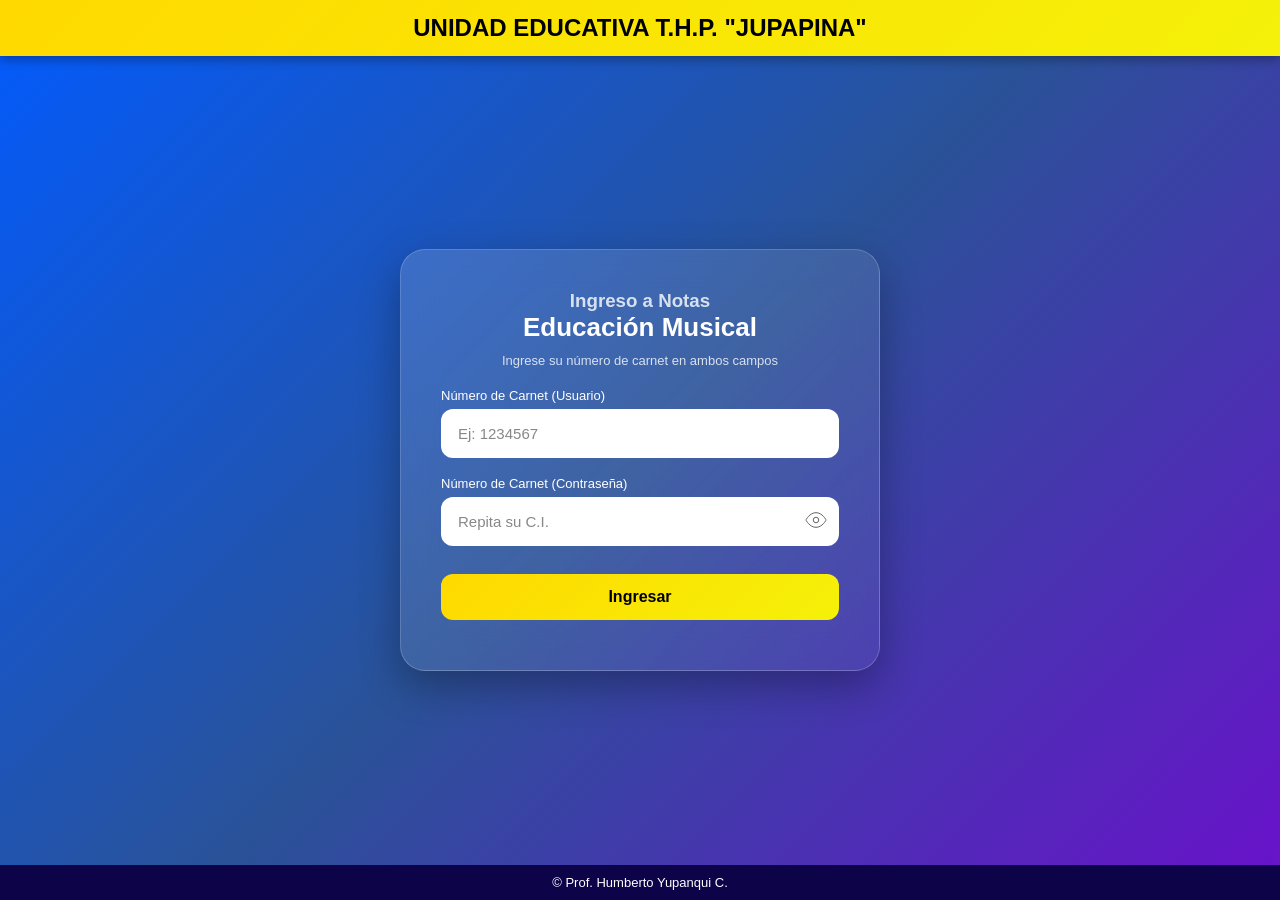
==== actividad.html @ 9f6b75a1 "actividad.html" ====
<!DOCTYPE html>
<html lang="es">
<head>
    <meta charset="UTF-8">
    <meta name="viewport" content="width=device-width, initial-scale=1.0">
        <!-- ================= META ANTICACHE ================= -->
  <meta http-equiv="Cache-Control" content="no-cache, no-store, must-revalidate" />
  <meta http-equiv="Pragma" content="no-cache" />
  <meta http-equiv="Expires" content="0" />
  
    <title>Plataforma de Calificación</title>
    <!-- CSS para la cabecera -->
    <link rel="stylesheet" href="cabecera.css" />
    <!-- CSS general de la página -->
    <link rel="stylesheet" href="actividad.css" />
    <script src="menu.js"></script>
</head>
<body>
   <!-- ================= HEADER ================= -->
  <header class="encabezado">
    <div class="encabezado-container">

      <!-- LOGO -->
      <div class="encabezado-logo">
        <div class="logo-icono">🎵</div>
        <span class="encabezado-titulo">Educación Musical</span>
      </div>

      <!-- MENÚ SCROLL -->
      <div class="menu-scroll-contenedor">

        <button class="flecha izquierda" onclick="scrollMenu(-150)">‹</button>

        <nav class="menu-scroll" id="menuScroll">
          <a href="menu.html">Inicio</a>
          <a href="actividad.html">Actividades</a>
          <a href="calificacion.html">Calificación</a>
          <a href="libreta.html">Libretas</a>
          <a href="banda.html">Banda</a>
        </nav>

        <button class="flecha derecha" onclick="scrollMenu(150)">›</button>

      </div>

      <!-- 👇 BOTÓN APARTE -->
      <button class="menu-lateral-btn" onclick="location.href='lateral.html'">
        ☰
      </button>

      <!-- PERFIL -->
      <div class="perfil-wrapper">
        <div class="encabezado-perfil">

          <button id="dropdownToggle" class="encabezado-perfil-btn">
            <div class="avatar-circle">👤</div>
            <span id="student-name" class="encabezado-nombre">Estudiante</span>
          </button>

          <!-- DROPDOWN -->
          <div id="dropdownMenu" class="menu-dropdown">
            <div class="info">
              <p><strong>Nombre:</strong> <span id="nombreCompleto">--</span></p>
              <p><strong>Curso:</strong> <span id="course-name">--</span></p>
            </div>

            <button onclick="cerrarSesion()" class="cerrar">
              Cerrar sesión
            </button>
          </div>

        </div>
      </div>

    </div>
  </header>

  <!-- ================= CONTENIDO ================= -->
    <section id="contenido" class="seccion activa">
      <h2>Actividades de clase a distancia</h2>
      <div class="contenido-interactivo">

        <!-- PRIMERO DE SECUNDARIA -->
        <div class="curso-contenido primero">
          <h3>📚 TEMA 5 </h3>
          <p>🎵HIMNOS, MARCHAS Y CANCIONES DE ACUERDO A LAS FECHAS CÍVICAS</p>
          <p>Leemos y analizamos la teoría relacionada con los himnos, marchas y canciones</p>
          <p>Realizamos un mapa conceptual en teoria musical</p>
          <p>📁Presentación de la realización en su archivador</p>
          <p>📝 Clase presencial — Calificación en Hacer: <strong>100 pts</strong></p>
          <!-- IMAGEN 1 -->
          <a href="actividad/tema51ro1.jpg" target="_blank">
            <img src="actividad/tema51ro1.jpg" alt="Actividad 1ro 1" width="100%" style="border-radius:10px;">
          </a>
          <br><br>
          <!-- IMAGEN 2 -->
          <a href="actividad/tema51ro2.jpg" target="_blank">
            <img src="actividad/tema51ro2.jpg" alt="Actividad 1ro 2" width="100%" style="border-radius:10px;">
          </a>
          <!-- VER VIDEO-->
          <p>▶️ Repasamos Himno a la Madre</p>
          <div class="video-container">
              <iframe
                  src="https://www.youtube.com/embed/f4VAvRUXZ_w?modestbranding=1&rel=0&controls=1"
                  title="Video del Himno"
                  frameborder="0"
                  allowfullscreen>
              </iframe>
          </div>
          <!-- ACTIVIDAD 5 -->
          <h3>📝ACTIVIDAD 5 </h3>
          <p>Una vez leído y desarrollado el contenido, resolvemos la actividad evaluativa del tema.</p>
          <p>⏰ <strong>Disponible desde:</strong> 11:50 hasta 12:20</p>
          <p>
            ⚠️ <strong>Nota:</strong> Solo se permite un intento. En caso de repetir, la actividad será anulada.
          </p>
          <!-- BOTÓN PARA KAHOOT -->
          <a href="https://kahoot.it/challenge/01755338" target="_blank">
              <button class="btn btn-eval">
              🎮 Evaluación del tema
              </button>
          </a>
        </div>
                <!-- PRIMERO HIMNO AL MAESTRO-->
        <div class="curso-contenido primero">
            <h3>🎼 TEMA </h3>
            <p>🎵 <strong>HIMNO AL MAESTRO</strong></p>
            <p>📝 Leemos y escribimos la letra del Himno.</p>
            <p>🎶 Practicamos la correcta entonación y pronunciación del Himno.</p>
            <p>📁 Presentación de la actividad realizada en clase presencial.</p>
            <!-- IMAGEN -->
            <a href="actividad/temah1.jpg" target="_blank">
              <img src="actividad/temah1.jpg" alt="Actividad 6to 1" width="100%" style="border-radius:10px;">
            </a>
            <br>
            <p>
              📖 Analizamos y estudiamos la historia del Himno utilizando nuestro cancionero.
              <a href="https://drive.google.com/file/d/13WvaJxYuENN6A9_VeChU4WRpTdoPbo2R/view?usp=sharing" target="_blank" class="link-historia">
                Haga clic aquí
              </a>
            </p>
            <!-- VER VIDEO-->
            <p>▶️ Repasamos Himno al Maestro juntamente con el video</p>
            <p>Practicamos la entonación para la siguiente</p>
            <div class="video-container">
                <iframe
                    src="https://www.youtube.com/embed/Ecbj4oRIicI?modestbranding=1&rel=0&controls=1"
                    title="Video del Himno"
                    frameborder="0"
                    allowfullscreen>
                </iframe>
            </div>
            <!-- ACTIVIDAD 6 -->
            <h3>📝ACTIVIDAD DEL HIMNO</h3>
            <p>Una vez realizado la letra y estudiado la historia del Himno, resolvemos el cuestionario</p>
            <a href="https://wayground.com/join?gc=55786353&source=liveDashboard" target="_blank">
              <button class="btn btn-eval">
                🎮 Cuestionario del Himno
              </button>
            </a>
            </br></br>
            <div class="audio-box">
                <h3>🎤 EVALUACIÓN DE ENTONACIÓN DEL HIMNO A LA MADRE</h3>
                <p>
                    Nos grabamos de manera consciente sin cancionero ni letra y entonamos el Himno a la Madre.
                </p>
                <p>Haga clic para grabarse:</p>
                <a href="https://vocaroo.com/" target="_blank">
                    <button class="btn-grabar">
                        🔴 🎙️ GRABARSE AHORA
                    </button>
                </a>
                <p>
                    Una vez grabada la entonación del Himno, copiamos el link para cargar tu audio.
                </p>
                <a href="https://forms.gle/kK77gacnoAGm1Aua9" target="_blank">
                    <button class="btn-audio">
                        ☁️📤 SUBIR MI AUDIO
                    </button>
                </a>
            </div>
          </div>
                   <!-- PRIMERO TEMA 6 Y HIMNO-->
        <div class="curso-contenido primero">
            <h3>📚 TEMA 6 </h3>
            <p>🎵 <strong>PULSO CON METRÓNOMO USANDO LOS DEDOS</strong></p>
            <p>📝 Leemos y escribimos a nuestro carpeta de teoria</p>
            <p>🎶 Dibujamos los metrónomos</p>
            <p>📁 Presentación de la actividad realizada en clase presencial.</p>
            <!-- IMAGEN -->
            <a href="actividad/tema61ro1.jpg" target="_blank">
              <img src="actividad/tema61ro1.jpg" alt="Actividad 6to 1" width="100%" style="border-radius:10px;">
            </a>
            <br>
            <!-- VER VIDEO-->
            <p>▶️ Observamos el video sobre metronómo</p>
                <div class="video-container">
                    <iframe
                        src="https://www.youtube.com/embed/FTSoVQ0bJFg"
                        title="Video de YouTube"
                        frameborder="0"
                        allowfullscreen>
                    </iframe>
                </div>
                        <!-- ACTIVIDAD 7-->
            <h3>📝ACTIVIDAD 7</h3>
            <p>Una vez realizado y estudiado del tema, resolvemos el cuestionario</p>
            <a href="https://kahoot.it/challenge/07125810?challenge-id=de27ad6d-ce35-4f68-b8f2-ab29bf80f56a_1780338278091" target="_blank">
              <button class="btn btn-eval">
                🎮 Cuestionario del tema
              </button>
            </a>
            </br></br>
            <div class="audio-box">
                <h3>🎤 EVALUACIÓN DE ENTONACIÓN DEL HIMNO AL MAESTRO</h3>
                <p>
                    Nos grabamos de manera consciente sin cancionero ni letra y entonamos el Himno al Maestro.
                </p>
                <p>Haga clic para grabarse:</p>
                <a href="https://vocaroo.com/" target="_blank">
                    <button class="btn-grabar">
                        🔴 🎙️ GRABARSE AHORA
                    </button>
                </a>
                <p>
                    Una vez grabada la entonación del Himno, copiamos el link para cargar tu audio.
                </p>
                <a href="https://forms.gle/dM94rwBTSLc3xxR78" target="_blank">
                    <button class="btn-audio">
                        ☁️📤 SUBIR MI AUDIO
                    </button>
                </a>
            </div>
          </div>

        <!-- SEGUNDO DE SECUNDARIA -->
        <div class="curso-contenido segundo">
          <h3>📚 TEMA 6 </h3>
          <p>🎵 TEORÍA DE LA MÚSICA</p>
          <p>Leemos y analizamos la teoría de la música.</p>
          <p>Realizamos un mapa conceptual en teoría musical </p>
          <p>📁Presentación de la realización en su archivador</p>
          <p>📝 Clase presencial — Calificación en Hacer: <strong>100 pts</strong></p>
          <!-- IMAGEN 1 -->
          <a href="actividad/tema62do1.jpg" target="_blank">
            <img src="actividad/tema62do1.jpg" alt="Actividad 2do 1" width="100%" style="border-radius:10px;">
          </a>
          <br><br>
          <!-- IMAGEN 2 -->
          <a href="actividad/tema62do2.jpg" target="_blank">
            <img src="actividad/tema62do2.jpg" alt="Actividad 2do 2" width="100%" style="border-radius:10px;">
          </a>
          <!-- VER VIDEO-->
          <p>▶️ Repasamos Himno a la Madre</p>
          <div class="video-container">
              <iframe
                  src="https://www.youtube.com/embed/f4VAvRUXZ_w?modestbranding=1&rel=0&controls=1"
                  title="Video del Himno"
                  frameborder="0"
                  allowfullscreen>
              </iframe>
          </div>
          <!-- ACTIVIDAD 5 -->
          <h3>📝ACTIVIDAD 5</h3>
          <p>Una vez realizado, resolvemos la actividad</p>
          <p>⏰ <strong>Disponible desde:</strong> 13:10 hasta 13:40</p>
          <p>
            ⚠️ <strong>Nota:</strong> Solo se permite un intento. En caso de repetir, la actividad será anulada.
          </p>
           <!-- BOTÓN PARA KAHOOT -->
          <a href="https://kahoot.it/challenge/09877570" target="_blank">
              <button class="btn btn-eval">
                 🎮 Evaluación del tema
              </button>
          </a>
        </div>
                <!-- SEGUNDO HIMNO AL MAESTRO-->
        <div class="curso-contenido segundo">
            <h3>🎼 TEMA </h3>
            <p>🎵 <strong>HIMNO AL MAESTRO</strong></p>
            <p>📝 Leemos y escribimos la letra del Himno.</p>
            <p>🎶 Practicamos la correcta entonación y pronunciación del Himno.</p>
            <p>📁 Presentación de la actividad realizada en clase presencial.</p>
            <!-- IMAGEN -->
            <a href="actividad/temah1.jpg" target="_blank">
              <img src="actividad/temah1.jpg" alt="Actividad 6to 1" width="100%" style="border-radius:10px;">
            </a>
            <br>
            <p>
              📖 Analizamos y estudiamos la historia del Himno utilizando nuestro cancionero.
              <a href="https://drive.google.com/file/d/13WvaJxYuENN6A9_VeChU4WRpTdoPbo2R/view?usp=sharing" target="_blank" class="link-historia">
                Haga clic aquí
              </a>
            </p>
            <!-- VER VIDEO-->
            <p>▶️ Repasamos Himno al Maestro juntamente con el video</p>
            <p>Practicamos la entonación para la siguiente</p>
            <div class="video-container">
                <iframe
                    src="https://www.youtube.com/embed/Ecbj4oRIicI?modestbranding=1&rel=0&controls=1"
                    title="Video del Himno"
                    frameborder="0"
                    allowfullscreen>
                </iframe>
            </div>
            <!-- ACTIVIDAD 6 -->
            <h3>📝ACTIVIDAD DEL HIMNO</h3>
            <p>Una vez realizado la letra y estudiado la historia del Himno, resolvemos el cuestionario</p>
            <a href="https://wayground.com/join?gc=32979825" target="_blank">
              <button class="btn btn-eval">
                🎮 Cuestionario del Himno
              </button>
            </a>
            </br></br>
            <div class="audio-box">
                <h3>🎤 EVALUACIÓN DE ENTONACIÓN DEL HIMNO A LA MADRE</h3>
                <p>
                    Nos grabamos de manera consciente sin cancionero ni letra y entonamos el Himno a la Madre.
                </p>
                <p>Haga clic para grabarse:</p>
                <a href="https://vocaroo.com/" target="_blank">
                    <button class="btn-grabar">
                        🔴 🎙️ GRABARSE AHORA
                    </button>
                </a>
                <p>
                    Una vez grabada la entonación del Himno, copiamos el link para cargar tu audio.
                </p>
                <a href="https://forms.gle/tUiHPwDdb5CypZeL9" target="_blank">
                    <button class="btn-audio">
                        ☁️📤 SUBIR MI AUDIO
                    </button>
                </a>
            </div>
          </div>
                             <!-- SEGUNDO TEMA 6 CONTINUACIÓN Y HIMNO-->
        <div class="curso-contenido segundo">
            <h3>📚 TEMA 6 CONTINUACIÓN </h3>
            <p>📝 Continuamos del tema, leemos y escribimos a nuestro carpeta de teoria</p>
            <p>🎶 Realizamos resumen</p>
            <p>📁 Presentación de la actividad realizada en clase presencial.</p>
            <!-- IMAGEN -->
            <a href="actividad/tema62do3.jpg" target="_blank">
              <img src="actividad/tema62do3.jpg" alt="Actividad 6to 1" width="100%" style="border-radius:10px;">
            </a>
            <br>
            <!-- VER VIDEO-->
            <p>▶️ Observamos el video sobre partes de la figura musical</p>
                <div class="video-container">
                    <iframe
                        src="https://www.youtube.com/embed/FQMomg3mE3g"
                        title="Video de YouTube"
                        frameborder="0"
                        allowfullscreen>
                    </iframe>
                </div>
                                    <!-- ACTIVIDAD 6 CONTINUACIÓN -->
            <h3>📝ACTIVIDAD 6</h3>
            <p>Una vez realizado y estudiado del tema, resolvemos el cuestionario</p>
            <a href="https://kahoot.it/challenge/06103633?challenge-id=de27ad6d-ce35-4f68-b8f2-ab29bf80f56a_1780339043569" target="_blank">
              <button class="btn btn-eval">
                🎮 Cuestionario del tema
              </button>
            </a>
            <div class="audio-box">
                <h3>🎤 EVALUACIÓN DE ENTONACIÓN DEL HIMNO AL MAESTRO</h3>
                <p>
                    Nos grabamos de manera consciente sin cancionero ni letra y entonamos el Himno al Maestro.
                </p>
                <p>Haga clic para grabarse:</p>
                <a href="https://vocaroo.com/" target="_blank">
                    <button class="btn-grabar">
                        🔴 🎙️ GRABARSE AHORA
                    </button>
                </a>
                <p>
                    Una vez grabada la entonación del Himno, copiamos el link para cargar tu audio.
                </p>
                <a href="https://forms.gle/WCTZk4wyrpe6LSdJA" target="_blank">
                    <button class="btn-audio">
                        ☁️📤 SUBIR MI AUDIO
                    </button>
                </a>
            </div>
          </div>

        <!-- TERCERO DE SECUNDARIA -->
        <div class="curso-contenido tercero">
          <h3>📚 TEMA 5 </h3>
          <p>🎵 LA MÚSICA Y SUS EFECTOS SOCIALES</p>
          <p>Leemos y analizamos el tema</p>
          <p>Realizamos un mapa conceptual o resumen en teoria musical</p>
          <p>📁Presentación de la realización en su archivador</p>
          <p>📝 Clase presencial — Calificación en Hacer: <strong>100 pts</strong></p>
          <!-- IMAGEN 1 -->
          <a href="actividad/tema53ro1.jpg" target="_blank">
            <img src="actividad/tema53ro1.jpg" alt="Actividad 3ro 1" width="100%" style="border-radius:10px;">
          </a>
          <br><br>
          <!-- IMAGEN 2 -->
          <a href="actividad/tema53ro2.jpg" target="_blank">
            <img src="actividad/tema53ro2.jpg" alt="Actividad 3ro 2" width="100%" style="border-radius:10px;">
          </a>
          <!-- VER VIDEO-->
          <p>▶️ Observamos el video</p>
          <div class="video-container">
              <iframe
                  src="https://www.youtube.com/embed/aPzklWZyDuI?modestbranding=1&rel=0&controls=1"
                  title="Video de YouTube"
                  frameborder="0"
                  allowfullscreen>
              </iframe>
          </div>
          <!-- ACTIVIDAD 5 -->
          <h3>📝ACTIVIDAD 5</h3>
          <p>Una vez realizado, resolvemos la actividad</p>
          <p>⏰ <strong>Disponible desde:</strong> 13:20 hasta 13:40</p>
          <p>
            ⚠️ <strong>Nota:</strong> Solo se permite un intento. En caso de repetir, la actividad será anulada.
          </p>
          <!-- BOTÓN PARA QUIZIZZ -->
          <a href="https://wayground.com/join?gc=41958673" target="_blank">
              <button class="btn btn-eval">
                🎮 Ingresar a la evaluación
              </button>
          </a>
        </div>
                <!-- TERCERO TEMA-->
        <div class="curso-contenido tercero">
          <h3>📚 TEMA 6 </h3>
          <p>🎵 CONFORMACIÓN DE CONJUNTOS FOLCLÓRICOS</p>
          <p>Leemos y analizamos el tema</p>
          <p>Realizamos un mapa conceptual o resumen en teoria musical</p>
          <p>📁Presentación de la realización en su archivador</p>
          <p>📝 Clase presencial — Calificación en Hacer: <strong>100 pts</strong></p>
          <!-- IMAGEN 1 -->
          <a href="actividad/tema63ro1.jpg" target="_blank">
            <img src="actividad/tema63ro1.jpg" alt="Actividad 3ro 1" width="100%" style="border-radius:10px;">
          </a>
          <br><br>
          <!-- IMAGEN 2 -->
          <a href="actividad/tema63ro2.jpg" target="_blank">
            <img src="actividad/tema63ro2.jpg" alt="Actividad 3ro 2" width="100%" style="border-radius:10px;">
          </a>
          <!-- VER VIDEO-->
          <p>▶️ Repasamos Himno a la Madre</p>
          <div class="video-container">
              <iframe
                  src="https://www.youtube.com/embed/f4VAvRUXZ_w?modestbranding=1&rel=0&controls=1"
                  title="Video del Himno"
                  frameborder="0"
                  allowfullscreen>
              </iframe>
          </div>
          <!-- ACTIVIDAD 5 -->
          <h3>📝ACTIVIDAD 6</h3>
          <p>Una vez realizado, resolvemos la actividad</p>
          <p>⏰ <strong>Disponible desde:</strong> 13:20 hasta 13:40</p>
          <p>
            ⚠️ <strong>Nota:</strong> Solo se permite un intento. En caso de repetir, la actividad será anulada.
          </p>
          <!-- BOTÓN PARA QUIZIZZ -->
          <a href="https://wayground.com/join?gc=41958673" target="_blank">
              <button class="btn btn-eval">
                🎮 Ingresar a la evaluación
              </button>
          </a>
        </div>
                <!-- TERCERO TEMA -->
        <div class="curso-contenido tercero">
          <h3>📚 TEMA 7 </h3>
          <p>🎵 CUALIDADES DEL SONIDO</p>
          <p>Leemos y analizamos el tema</p>
          <p>Realizamos un mapa conceptual o resumen en teoria musical</p>
          <p>📁Presentación de la realización en su archivador</p>
          <p>📝 Clase presencial — Calificación en Hacer: <strong>100 pts</strong></p>
          <!-- IMAGEN 1 -->
          <a href="actividad/tema73ro1.jpg" target="_blank">
            <img src="actividad/tema73ro1.jpg" alt="Actividad 3ro 1" width="100%" style="border-radius:10px;">
          </a>
          <br><br>
          <!-- IMAGEN 2 -->
          <a href="actividad/tema73ro2.jpg" target="_blank">
            <img src="actividad/tema73ro2.jpg" alt="Actividad 3ro 2" width="100%" style="border-radius:10px;">
          </a>
          <!-- VER VIDEO-->
          <p>▶️ Observasamos el video del tema</p>
          <div class="video-container">
              <iframe
                  src="https://www.youtube.com/embed/zFyV5YN6gG8?modestbranding=1&rel=0&controls=1"
                  title="Video del Sonido"
                  frameborder="0"
                  allowfullscreen>
              </iframe>
          </div>
          <!-- ACTIVIDAD 5 -->
          <h3>📝ACTIVIDAD 7</h3>
          <p>Una vez realizado, resolvemos la actividad</p>
          <p>⏰ <strong>Disponible desde:</strong> 13:20 hasta 13:40</p>
          <p>
            ⚠️ <strong>Nota:</strong> Solo se permite un intento. En caso de repetir, la actividad será anulada.
          </p>
          <!-- BOTÓN PARA KAHOOT -->
          <a href="https://kahoot.it/challenge/02988204" target="_blank">
              <button class="btn btn-eval">
                🎮 Evaluación del tema
              </button>
          </a>
        </div>
        <!-- TERCERO HIMNO AL MAESTRO-->
        <div class="curso-contenido tercero">
            <h3>🎼 TEMA </h3>
            <p>🎵 <strong>HIMNO AL MAESTRO</strong></p>
            <p>📝 Leemos y escribimos la letra del Himno.</p>
            <p>🎶 Practicamos la correcta entonación y pronunciación del Himno.</p>
            <p>📁 Presentación de la actividad realizada en clase presencial.</p>
            <!-- IMAGEN -->
            <a href="actividad/temah1.jpg" target="_blank">
              <img src="actividad/temah1.jpg" alt="Actividad 6to 1" width="100%" style="border-radius:10px;">
            </a>
            <br>
            <p>
              📖 Analizamos y estudiamos la historia del Himno utilizando nuestro cancionero.
              <a href="https://drive.google.com/file/d/13WvaJxYuENN6A9_VeChU4WRpTdoPbo2R/view?usp=sharing" target="_blank" class="link-historia">
                Haga clic aquí
              </a>
            </p>
            <!-- VER VIDEO-->
            <p>▶️ Repasamos Himno al Maestro juntamente con el video</p>
            <p>Practicamos la entonación para la siguiente</p>
            <div class="video-container">
                <iframe
                    src="https://www.youtube.com/embed/Ecbj4oRIicI?modestbranding=1&rel=0&controls=1"
                    title="Video del Himno"
                    frameborder="0"
                    allowfullscreen>
                </iframe>
            </div>
            <!-- ACTIVIDAD 6 -->
            <h3>📝ACTIVIDAD DEL HIMNO</h3>
            <p>Una vez realizado la letra y estudiado la historia del Himno, resolvemos el cuestionario</p>
            <a href="https://wayground.com/join?gc=43929841&source=liveDashboard" target="_blank">
              <button class="btn btn-eval">
                🎮 Cuestionario del Himno
              </button>
            </a>
            </br></br>
            <div class="audio-box">
                <h3>🎤 EVALUACIÓN DE ENTONACIÓN DEL HIMNO A LA MADRE</h3>
                <p>
                    Nos grabamos de manera consciente sin cancionero ni letra y entonamos el Himno a la Madre.
                </p>
                <p>Haga clic para grabarse:</p>
                <a href="https://vocaroo.com/" target="_blank">
                    <button class="btn-grabar">
                        🔴 🎙️ GRABARSE AHORA
                    </button>
                </a>
                <p>
                    Una vez grabada la entonación del Himno, copiamos el link para cargar tu audio.
                </p>
                <a href="https://forms.gle/9tAE5GEwTwk4CgdU6" target="_blank">
                    <button class="btn-audio">
                        ☁️📤 SUBIR MI AUDIO
                    </button>
                </a>
            </div>
          </div>

        <!-- CUARTO DE SECUNDARIA -->
        <div class="curso-contenido cuarto">
          <h3>📚 TEMA 5 </h3>
          <p>🎵 ENTONACIÓN DE HIMNOS Y MARCHAS PATRIÓTICAS </p>
          <p>Leemos y analizamos el tema</p>
          <p>Realizamos un mapa conceptual o resumen en teoria musical</p>
          <p>📁Presentación de la realización en su archivador</p>
          <p>📝 Clase presencial — Calificación en Hacer: <strong>100 pts</strong></p>
          <!-- IMAGEN 1 -->
          <a href="actividad/tema54to1.jpg" target="_blank">
            <img src="actividad/tema54to1.jpg" alt="Actividad 4to 1" width="100%" style="border-radius:10px;">
          </a>
          <br><br>
          <!-- IMAGEN 2 -->
          <a href="actividad/tema54to2.jpg" target="_blank">
            <img src="actividad/tema54to2.jpg" alt="Actividad 4to 2" width="100%" style="border-radius:10px;">
          </a>
          <!-- VER VIDEO-->
          <p>▶️ Repasamos Himno a la Madre</p>
          <div class="video-container">
              <iframe
                  src="https://www.youtube.com/embed/f4VAvRUXZ_w?modestbranding=1&rel=0&controls=1"
                  title="Video del Himno"
                  frameborder="0"
                  allowfullscreen>
              </iframe>
          </div>
          <!-- ACTIVIDAD 5 -->
          <h3>📝ACTIVIDAD 5</h3>
          <p>Una vez realizado, resolvemos la actividad</p>
          <p>⏰ <strong>Disponible desde:</strong> 09:20 hasta 10:40</p>
          <p>
            ⚠️ <strong>Nota:</strong> Solo se permite un intento. En caso de repetir, la actividad será anulada.
          </p>
          <!-- BOTÓN PARA KAHOOT -->
          <a href="https://wayground.com/join?gc=56724753&source=liveDashboard" target="_blank">
              <button class="btn btn-eval">
                🎮 Evaluación del tema
              </button>
          </a>
        </div>
                <!-- CUARTO TEMA 6 -->
        <div class="curso-contenido cuarto">
          <h3>📚 TEMA 6 </h3>
          <p>🎵 SOLFEO, RÍTMICA Y AUDICIÓN PARA LA LECTURA MUSICAL </p>
          <p>Leemos y analizamos el tema</p>
          <p>Realizamos un mapa conceptual o resumen en teoria musical</p>
          <p>📁Presentación de la realización en su archivador</p>
          <p>📝 Clase presencial — Calificación en Hacer: <strong>100 pts</strong></p>
          <!-- IMAGEN 1 -->
          <a href="actividad/tema64to1.jpg" target="_blank">
            <img src="actividad/tema64to1.jpg" alt="Actividad 4to 1" width="100%" style="border-radius:10px;">
          </a>
          <br><br>
          <!-- IMAGEN 2 -->
          <a href="actividad/tema64to2.jpg" target="_blank">
            <img src="actividad/tema64to2.jpg" alt="Actividad 4to 2" width="100%" style="border-radius:10px;">
          </a>
          <!-- VER VIDEO-->
          <p>▶️ Observamos el video Signos de Prolongación</p>
          <div class="video-container">
              <iframe
                  src="https://www.youtube.com/embed/5PTbXvGTbW4?modestbranding=1&rel=0&controls=1"
                  title="Video Signos de Prolongación"
                  frameborder="0"
                  allowfullscreen>
              </iframe>
          </div>
          <!-- ACTIVIDAD 5 -->
          <h3>📝ACTIVIDAD 6</h3>
          <p>Una vez realizado y observado el, resolvemos la práctica</p>
          <p>⏰ <strong>Disponible desde:</strong> 10:00 hasta 13:40</p>
          <p>
            ⚠️ <strong>Nota:</strong> Solo se permite un intento. En caso de repetir, la actividad será anulada.
          </p>
          <!-- BOTÓN PARA KAHOOT -->
          <a href="https://kahoot.it/challenge/05771514" target="_blank">
              <button class="btn btn-eval">
                🎮 Práctica del tema
              </button>
          </a>
        </div>
                <!-- CUARTO HIMNO AL MAESTRO-->
        <div class="curso-contenido cuarto">
            <h3>🎼 TEMA </h3>
            <p>🎵 <strong>HIMNO AL MAESTRO</strong></p>
            <p>📝 Leemos y escribimos la letra del Himno.</p>
            <p>🎶 Practicamos la correcta entonación y pronunciación del Himno.</p>
            <p>📁 Presentación de la actividad realizada en clase presencial.</p>
            <!-- IMAGEN -->
            <a href="actividad/temah1.jpg" target="_blank">
              <img src="actividad/temah1.jpg" alt="Actividad 6to 1" width="100%" style="border-radius:10px;">
            </a>
            <br>
            <p>
              📖 Analizamos y estudiamos la historia del Himno utilizando nuestro cancionero.
              <a href="https://drive.google.com/file/d/13WvaJxYuENN6A9_VeChU4WRpTdoPbo2R/view?usp=sharing" target="_blank" class="link-historia">
                Haga clic aquí
              </a>
            </p>
            <!-- VER VIDEO-->
            <p>▶️ Repasamos Himno al Maestro juntamente con el video</p>
            <p>Practicamos la entonación para la siguiente</p>
            <div class="video-container">
                <iframe
                    src="https://www.youtube.com/embed/Ecbj4oRIicI?modestbranding=1&rel=0&controls=1"
                    title="Video del Himno"
                    frameborder="0"
                    allowfullscreen>
                </iframe>
            </div>
            <!-- ACTIVIDAD 6 -->
            <h3>📝ACTIVIDAD DEL HIMNO</h3>
            <p>Una vez realizado la letra y estudiado la historia del Himno, resolvemos el cuestionario</p>
            <a href="https://wayground.com/join?gc=61453041&source=liveDashboard" target="_blank">
              <button class="btn btn-eval">
                🎮 Cuestionario del Himno
              </button>
            </a>
            </br></br>
            <div class="audio-box">
                <h3>🎤 EVALUACIÓN DE ENTONACIÓN DEL HIMNO A LA MADRE</h3>
                <p>
                    Nos grabamos de manera consciente sin cancionero ni letra y entonamos el Himno a la Madre.
                </p>
                <p>Haga clic para grabarse:</p>
                <a href="https://vocaroo.com/" target="_blank">
                    <button class="btn-grabar">
                        🔴 🎙️ GRABARSE AHORA
                    </button>
                </a>
                <p>
                    Una vez grabada la entonación del Himno, copiamos el link para cargar tu audio.
                </p>
                <a href="https://forms.gle/V9L6qbG85SRw9WPL8" target="_blank">
                    <button class="btn-audio">
                        ☁️📤 SUBIR MI AUDIO
                    </button>
                </a>
            </div>
          </div>

        <!-- QUINTO DE SECUNDARIA -->
        <div class="curso-contenido quinto">
          <h3>📚 TEMA 6 </h3>
          <p>🎵 CUALIDADES DEL SONIDO</p>
          <p>Leemos y analizamos el tema</p>
          <p>Realizamos un mapa conceptual o resumen en teoria musical</p>
          <p>📁Presentación de la realización en su archivador</p>
          <p>📝 Clase presencial — Calificación en Hacer: <strong>100 pts</strong></p>
          <!-- IMAGEN 1 -->
          <a href="actividad/tema65to1.jpg" target="_blank">
            <img src="actividad/tema65to1.jpg" alt="Actividad 5to 1" width="100%" style="border-radius:10px;">
          </a>
          <br><br>
          <!-- IMAGEN 2 -->
          <a href="actividad/tema65to2.jpg" target="_blank">
            <img src="actividad/tema65to2.jpg" alt="Actividad 5to 2" width="100%" style="border-radius:10px;">
          </a>
          <!-- VER VIDEO-->
          <p>▶️ Repasamos Himno a la madre</p>
          <div class="video-container">
              <iframe
                  src="https://www.youtube.com/embed/f4VAvRUXZ_w?modestbranding=1&rel=0&controls=1"
                  title="Video del Himno"
                  frameborder="0"
                  allowfullscreen>
              </iframe>
          </div>
          <!-- ACTIVIDAD 6 -->
          <h3>📝ACTIVIDAD 6</h3>
          <p>Una vez realizado, resolvemos la actividad</p>
          <p>⏰ <strong>Disponible desde:</strong> 13:20 hasta 13:40</p>
          <p>
            ⚠️ <strong>Nota:</strong> Solo se permite un intento. En caso de repetir, la actividad será anulada.
          </p>
          <!-- BOTÓN PARA KAHOOT -->
          <a href="https://wayground.com/join?gc=56724753&source=liveDashboard" target="_blank">
              <button class="btn btn-eval">
                🎮 Evaluación del tema
              </button>
          </a>
        </div>
                <!-- QUINTO TEMA -->
        <div class="curso-contenido quinto">
          <h3>📚 TEMA 7 </h3>
          <p>🎵 LECTURA RÍTMICA: COMPÁS SIMPLE Y COMPÁS COMPUESTO</p>
          <p>Leemos y analizamos el tema</p>
          <p>Realizamos un mapa conceptual o resumen en teoria musical</p>
          <p>📁Presentación de la realización en su archivador</p>
          <p>📝 Clase presencial — Calificación en Hacer: <strong>100 pts</strong></p>
          <!-- IMAGEN 1 -->
          <a href="actividad/tema75to1.jpg" target="_blank">
            <img src="actividad/tema75to1.jpg" alt="Actividad 5to 1" width="100%" style="border-radius:10px;">
          </a>
          <br><br>
          <!-- IMAGEN 2 -->
          <a href="actividad/tema75to2.jpg" target="_blank">
            <img src="actividad/tema75to2.jpg" alt="Actividad 5to 2" width="100%" style="border-radius:10px;">
          </a>
          <!-- VER VIDEO-->
          <p>▶️ Practicamos la lectura ritmica</p>
          <div class="video-container">
              <iframe
                  src="https://www.youtube.com/embed/wQS04clIeTM?modestbranding=1&rel=0&controls=1"
                  title="Video Lectura Rítmica"
                  frameborder="0"
                  allowfullscreen>
              </iframe>
          </div>
          <!-- ACTIVIDAD 5 -->
          <h3>📝ACTIVIDAD 7</h3>
          <p>Una vez realizado y observado el video, resolvemos la actividad</p>
          <p>⏰ <strong>Disponible desde:</strong> 13:20 hasta 13:40</p>
          <p>
            ⚠️ <strong>Nota:</strong> Solo se permite un intento. En caso de repetir, la actividad será anulada.
          </p>
          <!-- BOTÓN PARA KAHOOT -->
          <a href="https://kahoot.it/challenge/05890833" target="_blank">
              <button class="btn btn-eval">
                🎮 Evaluación del tema
              </button>
          </a>
        </div>
                <!-- QUINTO HIMNO AL MAESTRO-->
        <div class="curso-contenido quinto">
            <h3>🎼 TEMA </h3>
            <p>🎵 <strong>HIMNO AL MAESTRO</strong></p>
            <p>📝 Leemos y escribimos la letra del Himno.</p>
            <p>🎶 Practicamos la correcta entonación y pronunciación del Himno.</p>
            <p>📁 Presentación de la actividad realizada en clase presencial.</p>
            <!-- IMAGEN -->
            <a href="actividad/temah1.jpg" target="_blank">
              <img src="actividad/temah1.jpg" alt="Actividad 6to 1" width="100%" style="border-radius:10px;">
            </a>
            <br>
            <p>
              📖 Analizamos y estudiamos la historia del Himno utilizando nuestro cancionero.
              <a href="https://drive.google.com/file/d/13WvaJxYuENN6A9_VeChU4WRpTdoPbo2R/view?usp=sharing" target="_blank" class="link-historia">
                Haga clic aquí
              </a>
            </p>
            <!-- VER VIDEO-->
            <p>▶️ Repasamos Himno al Maestro juntamente con el video</p>
            <p>Practicamos la entonación para la siguiente</p>
            <div class="video-container">
                <iframe
                    src="https://www.youtube.com/embed/Ecbj4oRIicI?modestbranding=1&rel=0&controls=1"
                    title="Video del Himno"
                    frameborder="0"
                    allowfullscreen>
                </iframe>
            </div>
            <!-- ACTIVIDAD 6 -->
            <h3>📝ACTIVIDAD DEL HIMNO</h3>
            <p>Una vez realizado la letra y estudiado la historia del Himno, resolvemos el cuestionario</p>
            <a href="https://wayground.com/join?gc=39432945&source=liveDashboard" target="_blank">
              <button class="btn btn-eval">
                🎮 Cuestionario del Himno
              </button>
            </a>
            </br></br>
            <div class="audio-box">
                <h3>🎤 EVALUACIÓN DE ENTONACIÓN DEL HIMNO A LA MADRE</h3>
                <p>
                    Nos grabamos de manera consciente sin cancionero ni letra y entonamos el Himno a la Madre.
                </p>
                <p>Haga clic para grabarse:</p>
                <a href="https://vocaroo.com/" target="_blank">
                    <button class="btn-grabar">
                        🔴 🎙️ GRABARSE AHORA
                    </button>
                </a>
                <p>
                    Una vez grabada la entonación del Himno, copiamos el link para cargar tu audio.
                </p>
                <a href="https://forms.gle/1nMkLTuzUQ3Q7EbX9" target="_blank">
                    <button class="btn-audio">
                        ☁️📤 SUBIR MI AUDIO
                    </button>
                </a>
            </div>
          </div>

        <!-- SEXTO DE SECUNDARIA -->
        <div class="curso-contenido sexto">
          <h3>📚 TEMA 5 </h3>
          <p>🎵 Solfeo rítmico entonado</p>
          <p>Realizamos en teoría musical resumen</p>
          <p>📁Presentación de la realización en su archivador</p>
          <p>📝 Clase presencial — Calificación en Hacer: <strong>100 pts</strong></p>
          <!-- IMAGEN -->
          <a href="actividad/tema56to1.jpg" target="_blank">
            <img src="actividad/tema56to1.jpg" alt="Actividad 6to 1" width="100%" style="border-radius:10px;">
          </a>
          <a href="actividad/tema56to2.jpg" target="_blank">
            <img src="actividad/tema56to2.jpg" alt="Actividad 6to 2" width="100%" style="border-radius:10px;">
          </a>
          <br><br>
        <!-- ACTIVIDAD 1 -->
          <h3>📝ACTIVIDAD REPASO</h3>
          <p>Repaso para solfeo rítmico</p>
          <a href="https://wayground.com/join?gc=43846929&source=liveDashboard" target="_blank">
              <button class="btn btn-eval">
                🎮 Ingresar a la evaluación
              </button>
          </a>
          <br><br>
        <!-- ACTIVIDAD 2 -->
          <h3>📝ACTIVIDAD 5</h3>
          <p>Una vez realizado, resolvemos la actividad</p>
          <a href="https://wayground.com/join?gc=56724753&source=liveDashboard" target="_blank">
              <button class="btn btn-eval">
                🎮 Ingresar a la evaluación
              </button>
          </a>
        </div>
        <!-- SEXTO -->
        <div class="curso-contenido sexto">
          <h3>📚 TEMA 6 </h3>
          <p>🎵 MANEJO DE PROGRAMAS DE EDUCACIÓN MUSICAL E INSTRUMENTOS VIRTUALES</p>
          <p>Leemos y analizamos del tema</p>
          <p>Realizamos un mapa conceptual o resumen en teoria musical</p>
          <p>📁Presentación de la realización en su archivador</p>
          <p>📝 Clase presencial — Calificación en Hacer: <strong>100 pts</strong></p>
          <!-- IMAGEN -->
          <a href="actividad/tema66to1.jpg" target="_blank">
            <img src="actividad/tema66to1.jpg" alt="Actividad 6to 1" width="100%" style="border-radius:10px;">
          </a>
          <a href="actividad/tema66to2.jpg" target="_blank">
            <img src="actividad/tema66to2.jpg" alt="Actividad 6to 2" width="100%" style="border-radius:10px;">
          </a>
          <br>
          <!-- VER VIDEO-->
          <p>▶️ Repasamos Himno a la Madre</p>
          <div class="video-container">
              <iframe
                  src="https://www.youtube.com/embed/f4VAvRUXZ_w?modestbranding=1&rel=0&controls=1"
                  title="Video del Himno"
                  frameborder="0"
                  allowfullscreen>
              </iframe>
          </div>
          <!-- ACTIVIDAD 6 -->
          <h3>📝ACTIVIDAD 6</h3>
          <p>Una vez realizado, resolvemos la actividad</p>
          <a href="https://kahoot.it/challenge/05890833" target="_blank">
              <button class="btn btn-eval">
                🎮 Evaluación del tema
              </button>
          </a>
        </div>
                <!-- SEXTO HIMNO AL MAESTRO-->
        <div class="curso-contenido sexto">
            <h3>🎼 TEMA </h3>
            <p>🎵 <strong>HIMNO AL MAESTRO</strong></p>
            <p>📝 Leemos y escribimos la letra del Himno.</p>
            <p>🎶 Practicamos la correcta entonación y pronunciación del Himno.</p>
            <p>📁 Presentación de la actividad realizada en clase presencial.</p>
            <!-- IMAGEN -->
            <a href="actividad/temah1.jpg" target="_blank">
              <img src="actividad/temah1.jpg" alt="Actividad 6to 1" width="100%" style="border-radius:10px;">
            </a>
            <br>
            <p>
              📖 Analizamos y estudiamos la historia del Himno utilizando nuestro cancionero.
              <a href="https://drive.google.com/file/d/13WvaJxYuENN6A9_VeChU4WRpTdoPbo2R/view?usp=sharing" target="_blank" class="link-historia">
                Haga clic aquí
              </a>
            </p>
            <!-- VER VIDEO-->
            <p>▶️ Repasamos Himno al Maestro juntamente con el video</p>
            <p>Practicamos la entonación para la siguiente</p>
            <div class="video-container">
                <iframe
                    src="https://www.youtube.com/embed/Ecbj4oRIicI?modestbranding=1&rel=0&controls=1"
                    title="Video del Himno"
                    frameborder="0"
                    allowfullscreen>
                </iframe>
            </div>
            <!-- ACTIVIDAD 6 -->
            <h3>📝ACTIVIDAD DEL HIMNO</h3>
            <p>Una vez realizado la letra y estudiado la historia del Himno, resolvemos el cuestionario</p>
            <a href="https://wayground.com/join?gc=08802545&source=liveDashboard" target="_blank">
              <button class="btn btn-eval">
                🎮 Cuestionario del Himno
              </button>
            </a>
            </br></br>
            <div class="audio-box">
                <h3>🎤 EVALUACIÓN DE ENTONACIÓN DEL HIMNO A LA MADRE</h3>
                <p>
                    Nos grabamos de manera consciente sin cancionero ni letra y entonamos el Himno a la Madre.
                </p>
                <p>Haga clic para grabarse:</p>
                <a href="https://vocaroo.com/" target="_blank">
                    <button class="btn-grabar">
                        🔴 🎙️ GRABARSE AHORA
                    </button>
                </a>
                <p>
                    Una vez grabada la entonación del Himno, copiamos el link para cargar tu audio.
                </p>
                <a href="https://forms.gle/X7wcAAjc6h3uoTHJA" target="_blank">
                    <button class="btn-audio">
                        ☁️📤 SUBIR MI AUDIO
                    </button>
                </a>
            </div>
          </div>
      </div>
    </section>
    <!-- SECCIÓN PARA SUBIR TAREAS -->
    <!--<div class="formulario-drive">
      <h3>📤 Subir tarea</h3>
      <iframe src="TU_FORM" width="100%" height="500"></iframe>
    </div>

 <!-- Sección Autoevaluación -->
 <!--<section id="autoevaluacion" class="seccion">
  <h2>Autoevaluación</h2>
  <p>-->
   <!-- 📋 <strong>Estimado estudiante:</strong><br>
    Realiza tu autoevaluación y califícate de manera honesta.  
    Ingresa únicamente una vez utilizando tu número de cédula de identidad.
  </p>  
  <div class="iframe-container">
    <iframe src="https://humber720.github.io/autoevaluacion/" frameborder="0" width="100%" height="600px"></iframe>
  </div>
</section>-->

    <!-- Script para cargar las notas y manejar la sesión -->
    <script src="actividad.js"></script> 
</body>
</html>
---- cabecera.css ----
/* ================= RESET ================= */
* {
    margin: 0;
    padding: 0;
    box-sizing: border-box;
}

body {
    font-family: 'Segoe UI', sans-serif;
    background: linear-gradient(135deg, #0f172a, #1e3a8a, #38bdf8);
    color: #1f2937;
}

/* ================= HEADER ================= */
.encabezado {
    background: rgba(255,255,255,0.95);
    backdrop-filter: blur(10px);
    box-shadow: 0 4px 15px rgba(0,0,0,0.1);
    position: sticky;
    top: 0;
    z-index: 100;
}

.encabezado-container {
    display: flex;
    align-items: center;
    padding: 10px 20px;
    gap: 10px;
}

/* LOGO */
.encabezado-logo {
    display: flex;
    align-items: center;
    gap: 8px;
    flex: 0 0 auto;
}

.logo-icono {
    font-size: 22px;
}

.encabezado-titulo {
    font-weight: bold;
    color: #1e3a8a;
    white-space: nowrap;
}

/* ================= MENÚ CENTRADO ================= */
.menu-scroll-contenedor {
    flex: 1;
    display: flex;
    justify-content: center; /* 🔥 CENTRADO */
    align-items: center;
    gap: 5px;
}

.menu-scroll {
    display: flex;
    gap: 10px;
    overflow-x: auto;
    white-space: nowrap;
    scroll-behavior: smooth;
}

.menu-scroll::-webkit-scrollbar {
    display: none;
}

.menu-scroll a,
.menu-scroll button {
    padding: 8px 14px;
    border-radius: 8px;
    border: none;
    background: #e0f2fe;
    cursor: pointer;
    transition: 0.3s;
    flex-shrink: 0;
}

.menu-scroll a.activo {
    background: #2563eb;
    color: white;
}

.menu-scroll button:hover {
    background: #2563eb;
    color: white;
}

/* FLECHAS */
.flecha {
    background: #2563eb;
    color: white;
    border: none;
    padding: 5px 10px;
    border-radius: 50%;
    cursor: pointer;
}

/* ================= BOTÓN ☰ ================= */
.menu-lateral-btn {
    background: #2563eb;
    color: white;
    border: none;
    padding: 8px 12px;
    border-radius: 10px;
    font-size: 18px;
    cursor: pointer;
    margin-right: 8px;
    transition: 0.3s;
    flex: 0 0 auto;
}

.menu-lateral-btn:hover {
    background: #1d4ed8;
    transform: scale(1.1);
}

/* ================= PERFIL ================= */
.perfil-wrapper {
    position: relative;
    flex: 0 0 auto;
}

.encabezado-perfil-btn {
    display: flex;
    align-items: center;
    gap: 8px;
    background: #e0f2fe;
    border: none;
    padding: 6px 12px;
    border-radius: 20px;
    cursor: pointer;
    transition: 0.3s;
}

.encabezado-perfil-btn:hover {
    background: #dbeafe;
}

.avatar-circle {
    background: #2563eb;
    color: white;
    border-radius: 50%;
    padding: 5px 8px;
}

.encabezado-nombre {
    font-size: 14px;
}

/* DROPDOWN */
.menu-dropdown {
    position: absolute;
    right: 0;
    top: 50px;
    background: white;
    border-radius: 10px;
    width: 200px;
    padding: 10px;
    box-shadow: 0 5px 20px rgba(0,0,0,0.2);
    display: none;
}

.menu-dropdown.active {
    display: block;
}

/* ================= CONTENIDO ================= */
.main-container {
    padding: 20px;
}

/* BIENVENIDA */
.bienvenida {
    text-align: center;
    background: white;
    padding: 25px;
    border-radius: 15px;
    margin-bottom: 20px;
    box-shadow: 0 5px 20px rgba(0,0,0,0.1);
}

.bienvenida h1 {
    color: #2563eb;
    margin: 10px 0;
}

/* ================= AVISOS ================= */
.avisos {
    max-width: 900px;
    margin: auto;
}

.avisos h2 {
    text-align: center;
    color: white;
    margin-bottom: 15px;
}

.aviso {
    background: white;
    padding: 20px;
    border-radius: 12px;
    margin-bottom: 15px;
    border-left: 5px solid #2563eb;
    transition: 0.3s;
}

.aviso:hover {
    transform: translateY(-3px);
}

/* ================= PUBLICIDAD ================= */
.publicidad-container {
    margin: 30px auto;
    max-width: 600px;
    position: relative;
}

.publicidad {
    position: relative;
    height: 250px;
    overflow: hidden;
    border-radius: 15px;
}

.publicidad img {
    position: absolute;
    width: 100%;
    height: 100%;
    object-fit: cover;
    opacity: 0;
    transition: 1s;
}

.publicidad img.active {
    opacity: 1;
}

.prev, .next {
    position: absolute;
    top: 50%;
    transform: translateY(-50%);
    background: rgba(0,0,0,0.6);
    color: white;
    border: none;
    padding: 10px;
    border-radius: 50%;
    cursor: pointer;
}

.prev { left: 10px; }
.next { right: 10px; }
/* ================= boton cerrar ================= */
.cerrar {
    width: 100%;
    background: #ef4444; /* 🔴 rojo */
    color: white;
    padding: 10px;
    border: none;
    border-radius: 8px;
    cursor: pointer;
    font-weight: bold;
    transition: 0.3s;
}

.cerrar:hover {
    background: #dc2626; /* 🔥 rojo más oscuro */
}

/* ================= RESPONSIVE ================= */
@media (max-width: 768px) {

    .encabezado-container {
        gap: 5px;
    }

    .encabezado-titulo {
        font-size: 13px;
    }

    .menu-scroll-contenedor {
        flex: 1;
        overflow: hidden;
    }

    .menu-scroll {
        justify-content: flex-start; /* 🔥 mejor en celular */
    }

    .menu-scroll a,
    .menu-scroll button {
        font-size: 12px;
        padding: 5px 8px;
    }

    .flecha {
        display: none;
    }

    .menu-lateral-btn {
        font-size: 16px;
        padding: 6px 10px;
    }

    .encabezado-perfil-btn {
        padding: 5px 8px;
        font-size: 12px;
    }

    .encabezado-nombre {
        max-width: 70px;
        overflow: hidden;
        text-overflow: ellipsis;
        white-space: nowrap;
    }

    .bienvenida {
        padding: 15px;
    }

    .publicidad {
        height: 180px;
    }
}

@media (max-width: 480px) {

    .encabezado-nombre {
        display: none;
    }

    .bienvenida h1 {
        font-size: 20px;
    }
}
/* 📱 Ocultar "Educación Musical" SOLO en celular vertical */
@media (max-width: 600px) and (orientation: portrait) {
  .encabezado-titulo {
    display: none;
  }
}
/* 📱 CELULAR HORIZONTAL - ARREGLO REAL */
@media (max-width: 900px) and (orientation: landscape) {

  /* 🔥 CLAVE: quitar centrado */
  .menu-scroll-contenedor {
    justify-content: flex-start;
  }

  /* 🔥 evita desbordes en flex */
  .menu-scroll-contenedor,
  .menu-scroll {
    min-width: 0;
  }

  /* 🔥 perfil se mantiene dentro */
  .perfil-wrapper {
    flex-shrink: 0;
  }

  /* 🔥 nombre controlado */
  .encabezado-nombre {
    max-width: 70px;
    overflow: hidden;
    text-overflow: ellipsis;
    white-space: nowrap;
  }

}
---- actividad.css ----
/* ================= RESET BÁSICO ================= */
*{
    margin:0;
    padding:0;
    box-sizing:border-box;
}
/* TÍTULOS */
.seccion h2 {
  text-align: center;
  color: #fdfffe;
  margin-bottom: 20px;
  font-size: 26px;
}
body{
    font-family: Arial, Helvetica, sans-serif;
    background: linear-gradient(135deg, #012c36, #014168);
    color:#1f2937;
}

/* ================= CONTENEDOR GENERAL ================= */
.contenido-interactivo{
    display:grid;
    grid-template-columns: repeat(auto-fit, minmax(260px, 1fr));
    gap:18px;
    padding:20px;
}

/* ================= TARJETAS ================= */
.curso-contenido{
    background:#fff;
    border-radius:18px;
    padding:15px;
    box-shadow:0 10px 25px rgba(0,0,0,0.12);
    transition:0.3s ease;
    overflow:hidden;
    position:relative;
}

.curso-contenido:hover{
    transform: translateY(-6px);
    box-shadow:0 15px 30px rgba(0,0,0,0.2);
}

/* ================= COLORES POR CURSO ================= */
.primero{border-top:6px solid #ff6b6b;}
.segundo{border-top:6px solid #4dabf7;}
.tercero{border-top:6px solid #51cf66;}
.cuarto{border-top:6px solid #ffd43b;}
.quinto{border-top:6px solid #ff922b;}
.sexto{border-top:6px solid #845ef7;}

/* ================= TEXTO ================= */
h2,h3{
    text-align:center;
    margin:10px 0;
}

p{
    font-size:14px;
    text-align:center;
    line-height:1.4;
    margin:6px 0;
}

/* ================= IMAGENES ================= */
.curso-contenido img{
    width:100%;
    border-radius:12px;
    transition:0.3s;
}

.curso-contenido img:hover{
    transform:scale(1.03);
}

/* ================= BOTÓN EVALUACIÓN INTERACTIVO ================= */

.btn-eval{
    display:inline-flex;
    align-items:center;
    justify-content:center;

    margin:15px auto;
    padding:14px 26px;

    background:linear-gradient(135deg,#22c55e,#15803d);
    color:white;

    border:none;
    border-radius:14px;

    font-size:16px;
    font-weight:bold;
    letter-spacing:0.5px;

    cursor:pointer;

    position:relative;
    overflow:hidden;

    box-shadow:0 8px 18px rgba(34,197,94,0.35);

    transition:all 0.35s ease;
}

/* HOVER */

.btn-eval:hover{
    transform:translateY(-4px) scale(1.03);

    box-shadow:0 14px 24px rgba(34,197,94,0.45);

    background:linear-gradient(135deg,#16a34a,#166534);
}

/* CLICK */

.btn-eval:active{
    transform:scale(0.97);
}

/* BRILLO */

.btn-eval::before{
    content:"";

    position:absolute;
    top:0;
    left:-120%;

    width:70%;
    height:100%;

    background:rgba(255,255,255,0.28);

    transform:skewX(-25deg);

    transition:0.7s;
}

.btn-eval:hover::before{
    left:130%;
}
/* SOLO CONTENEDOR DE BOTONES */

.curso-contenido a{
    display:flex;
    justify-content:center;
    text-decoration:none;
}
/* BOTÓN */

.btn-eval{
    display:inline-flex;
    align-items:center;
    justify-content:center;

    margin:15px auto;
    padding:14px 26px;

    background:linear-gradient(135deg,#22c55e,#15803d);
    color:white;

    border:none;
    border-radius:14px;

    font-size:16px;
    font-weight:bold;
    letter-spacing:0.5px;

    cursor:pointer;

    position:relative;
    overflow:hidden;

    box-shadow:0 8px 18px rgba(34,197,94,0.35);

    transition:all 0.35s ease;
}

/* HOVER */

.btn-eval:hover{
    transform:translateY(-4px) scale(1.03);

    box-shadow:0 14px 24px rgba(34,197,94,0.45);

    background:linear-gradient(135deg,#16a34a,#166534);
}

/* CLICK */

.btn-eval:active{
    transform:scale(0.97);
}

/* BRILLO */

.btn-eval::before{
    content:"";

    position:absolute;
    top:0;
    left:-120%;

    width:70%;
    height:100%;

    background:rgba(255,255,255,0.28);

    transform:skewX(-25deg);

    transition:0.7s;
}

.btn-eval:hover::before{
    left:130%;
}
/* ================= BOTÓN AZUL ================= */

.btn-azul{
    background:linear-gradient(135deg,#3b82f6,#1d4ed8);
    color:white;
    position:relative;
    overflow:hidden;
    box-shadow:0 8px 18px rgba(59,130,246,0.35);
    transition:0.35s ease;
}

.btn-azul:hover{
    transform:translateY(-4px) scale(1.03);
    box-shadow:0 14px 24px rgba(59,130,246,0.45);
}

/* ANIMACIÓN */
@keyframes flotarIcono{
    from{
        transform:translateY(-50%) translateX(0);
    }
    to{
        transform:translateY(-50%) translateX(-4px);
    }
}

/* ================= RESPONSIVE ================= */
@media (max-width:768px){
    .contenido-interactivo{
        grid-template-columns:1fr;
        padding:10px;
    }

    iframe{
        height:220px;
    }
}

/* ================= CONTENEDOR BOTONES AUDIO ================= */

.audio-box{
    text-align:center;
    margin-top:20px;
    padding:20px;
    border-radius:20px;
    background:linear-gradient(135deg,#fff7ed,#f5f3ff);
    border:2px dashed #c084fc;
    box-shadow:0 8px 20px rgba(0,0,0,0.08);
}

/* ================= BOTÓN GRABAR ================= */

.btn-grabar{
    display:inline-block;
    min-width:260px;
    margin:15px auto;
    background:linear-gradient(135deg,#ff1744,#ff5252);
    color:white;
    border:none;
    padding:18px 30px;
    border-radius:60px;
    font-size:18px;
    font-weight:bold;
    letter-spacing:1px;
    cursor:pointer;
    position:relative;
    overflow:hidden;
    transition:0.4s;
    box-shadow:
        0 0 0 rgba(255,23,68,0.4),
        0 10px 25px rgba(255,23,68,0.45);

    animation:pulso 1.8s infinite;
}

/* EFECTO HOVER */

.btn-grabar:hover{
    transform:scale(1.08) rotate(-1deg);
    box-shadow:
        0 0 25px rgba(255,23,68,0.9),
        0 12px 30px rgba(255,23,68,0.5);
}

/* BRILLO */

.btn-grabar::before{
    content:"";
    position:absolute;
    top:0;
    left:-120%;
    width:60%;
    height:100%;
    background:rgba(255,255,255,0.35);
    transform:skewX(-25deg);
    transition:0.7s;
}

.btn-grabar:hover::before{
    left:140%;
}

/* ================= BOTÓN SUBIR AUDIO ================= */

.btn-audio{
    display:inline-block;
    min-width:260px;
    margin:15px auto;
    background:linear-gradient(135deg,#7c3aed,#4f46e5);
    color:white;
    border:none;
    padding:18px 30px;
    border-radius:18px;
    font-size:17px;
    font-weight:bold;
    letter-spacing:1px;
    cursor:pointer;
    position:relative;
    overflow:hidden;
    transition:0.4s;
    box-shadow:0 10px 22px rgba(79,70,229,0.4);
}

/* HOVER */

.btn-audio:hover{
    transform:translateY(-6px) scale(1.04);
    box-shadow:0 15px 30px rgba(79,70,229,0.6);
}

/* EFECTO BRILLO */

.btn-audio::before{
    content:"";
    position:absolute;
    top:0;
    left:-120%;
    width:60%;
    height:100%;
    background:rgba(255,255,255,0.35);
    transform:skewX(-25deg);
    transition:0.7s;
}

.btn-audio:hover::before{
    left:140%;
}

/* ANIMACIÓN PULSO */

@keyframes pulso{

    0%{
        transform:scale(1);
    }

    50%{
        transform:scale(1.03);
    }

    100%{
        transform:scale(1);
    }
}
/*LINK PARA HISTORIA DEL HIMNO*/
.link-historia{
    color:#2563eb;
    font-weight:bold;
    text-decoration:underline;
    transition:0.3s;
}

.link-historia:hover{
    color:#1d4ed8;
    letter-spacing:0.5px;
}


/* ================= VIDEO YOUTUBE ================= */

.video-container{
    position: relative;
    width: 100%;
    max-width: 750px;
    margin: 25px auto;
    overflow: hidden;
    border-radius: 20px;
    background: #000;
    box-shadow: 0 8px 25px rgba(0,0,0,0.30);

    /* Relación automática 16:9 */
    padding-bottom: 56.25%;
    height: 0;

}

/* ================= TARJETA ================= */
.card{
    width:100%;
    max-width:1100px;
    background:rgba(255,255,255,0.08);
    backdrop-filter:blur(10px);
    border-radius:35px;
    padding:35px;
    text-align:center;
    box-shadow:0 10px 35px rgba(0,0,0,.30);
    border:1px solid rgba(255,255,255,.08);

    transition: transform 0.3s ease,
                box-shadow 0.3s ease;
}


/* Hover solo computadoras */

@media (hover:hover){

.video-container:hover{
    transform: scale(1.01);
    box-shadow: 0 12px 30px rgba(0,0,0,0.35);
}

}

.video-container iframe{
    position: absolute;
    top: 0;
    left: 0;
    width: 100%;
    height: 100%;
    border: none;
}

/* ================= RESPONSIVE ================= */

@media(max-width:768px){

.video-container{
    border-radius: 15px;
    margin: 15px auto;
}

}

/* Hover tarjetas */

@media (hover:hover){

.card:hover{
    transform: translateY(-4px);
    box-shadow: 0 15px 40px rgba(0,0,0,.35);
}

}
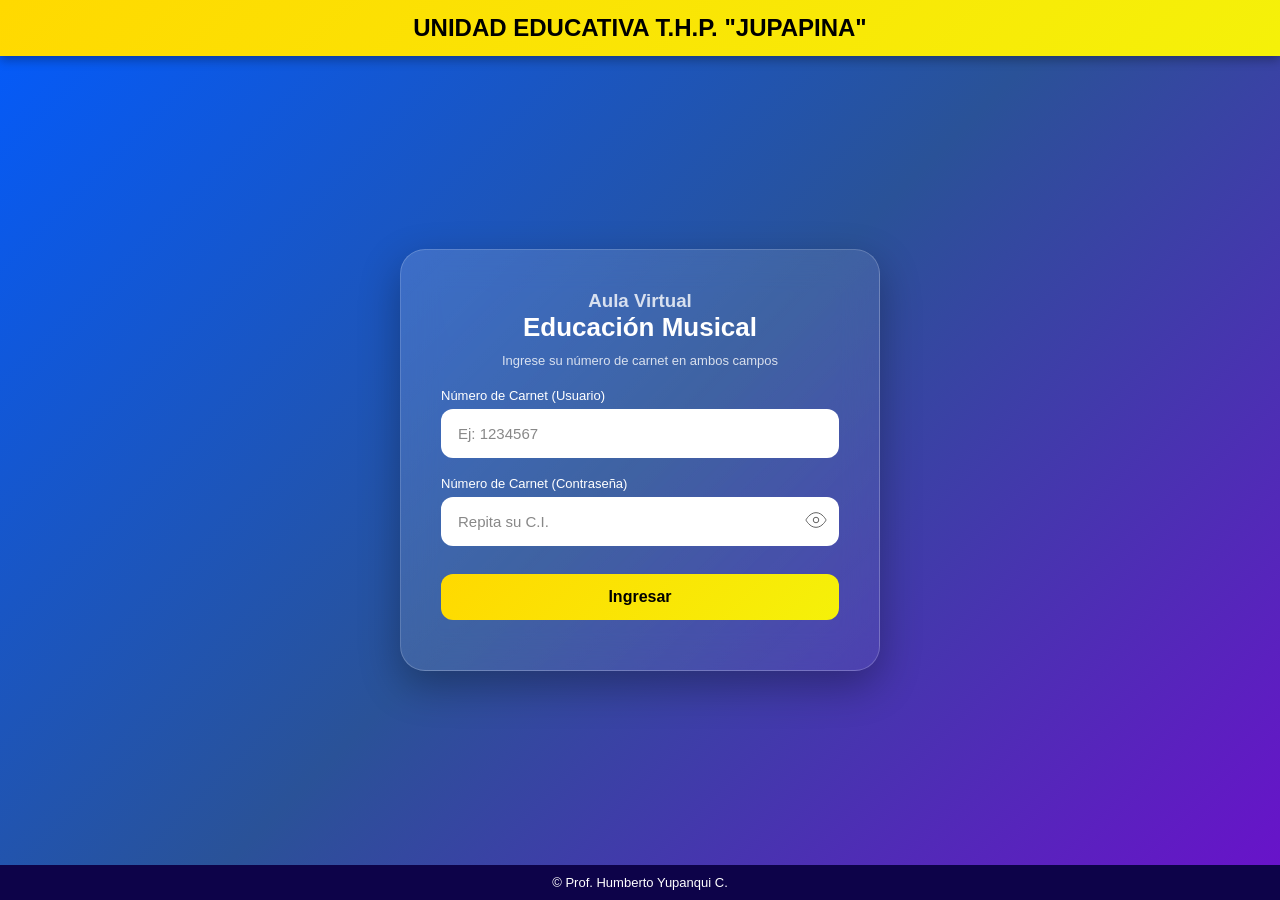
==== commit 092fad0e: "actividad.html" ====
--- a/actividad.html
+++ b/actividad.html
@@ -12,7 +12,9 @@
     <!-- CSS para la cabecera -->
     <link rel="stylesheet" href="cabecera.css" />
     <!-- CSS general de la página -->
+     <link rel="stylesheet" href="autoevaluacion.css" />
     <link rel="stylesheet" href="actividad.css" />
+
     <script src="menu.js"></script>
 </head>
 <body>
@@ -68,19 +70,109 @@
               Cerrar sesión
             </button>
           </div>
-
         </div>
       </div>
 
     </div>
   </header>
 
+<!-- =====================================================
+     SECCIÓN AUTOEVALUACIÓN
+===================================================== -->
+<section id="autoevaluacion" class="seccion">
+  <h2>📝 Autoevaluación</h2>
+  <div class="autoevaluacion-card">
+    <p>
+      Realiza tu autoevaluación correspondiente.
+    </p>
+    <p class="texto-ayuda">
+      Tu CI será identificado automáticamente.
+    </p>
+    <button
+      type="button"
+      class="btn-autoevaluacion"
+      onclick="abrirVentanaCI()">
+      📝 Ingresar a la Autoevaluación
+    </button>
+  </div>
+</section>
+<!-- =====================================================
+     VENTANA MODAL PARA CI
+===================================================== -->
+<div id="modalCI" class="modal-ci">
+  <div class="modal-ci-contenido">
+    <button
+      type="button"
+      class="cerrar-modal-ci"
+      onclick="cerrarVentanaCI()">
+      ✕
+    </button>
+    <div class="icono-ci">
+      👤
+    </div>
+    <h3>Ingresar a la Autoevaluación</h3>
+    <p>
+      Estudiante identificado automáticamente
+    </p>
+    <!-- =================================================
+         CI OBTENIDO DESDE menu.js
+    ================================================== -->
+    <label for="ciEstudiante">
+      Cédula de Identidad:
+    </label>
+    <input
+      type="text"
+      id="ciEstudiante"
+      readonly
+      style="
+        text-align:center;
+        font-weight:bold;
+        letter-spacing:1px;
+      "
+    >
+    <!-- =================================================
+         BOTÓN BUSCAR
+    ================================================== -->
+    <button
+      type="button"
+      class="btn-buscar-ci"
+      onclick="buscarCI()">
+      🔍 Verificar estudiante
+    </button>
+    <div
+      id="mensajeCI"
+      class="mensaje-ci">
+    </div>
+  </div>
+</div>
+<!-- =====================================================
+     VENTANA AUTOEVALUACIÓN
+===================================================== -->
+<div id="modalAutoevaluacion" class="modal-autoevaluacion">
+  <div class="autoevaluacion-contenido">
+    <button
+      type="button"
+      class="cerrar-autoevaluacion"
+      onclick="cerrarAutoevaluacion()">
+      ✕
+    </button>
+    <iframe
+      id="iframeAutoevaluacion"
+      src=""
+      frameborder="0"
+      width="100%"
+      height="700px"
+      allowfullscreen>
+    </iframe>
+  </div>
+</div>
+
   <!-- ================= CONTENIDO ================= -->
     <section id="contenido" class="seccion activa">
-      <h2>Actividades de clase a distancia</h2>
+      <h2>Actividades de Aula Virtual</h2>
       <div class="contenido-interactivo">
 
-        <!-- PRIMERO DE SECUNDARIA -->
+  <!-- ================================= PRIMERO DE SECUNDARIA ===================================== -->
         <div class="curso-contenido primero">
           <h3>📚 TEMA 5 </h3>
           <p>🎵HIMNOS, MARCHAS Y CANCIONES DE ACUERDO A LAS FECHAS CÍVICAS</p>
@@ -121,7 +213,7 @@
               </button>
           </a>
         </div>
-                <!-- PRIMERO HIMNO AL MAESTRO-->
+        <!--------------------- PRIMERO HIMNO AL MAESTRO-------------------------->
         <div class="curso-contenido primero">
             <h3>🎼 TEMA </h3>
             <p>🎵 <strong>HIMNO AL MAESTRO</strong></p>
@@ -180,7 +272,7 @@
                 </a>
             </div>
           </div>
-                   <!-- PRIMERO TEMA 6 Y HIMNO-->
+        <!--------------------- PRIMERO TEMA 6 HIMNO-------------------------->
         <div class="curso-contenido primero">
             <h3>📚 TEMA 6 </h3>
             <p>🎵 <strong>PULSO CON METRÓNOMO USANDO LOS DEDOS</strong></p>
@@ -233,7 +325,7 @@
             </div>
           </div>
 
-        <!-- SEGUNDO DE SECUNDARIA -->
+    <!-- ================================= SEGUNDO DE SECUNDARIA ===================================== -->
         <div class="curso-contenido segundo">
           <h3>📚 TEMA 6 </h3>
           <p>🎵 TEORÍA DE LA MÚSICA</p>
@@ -274,7 +366,7 @@
               </button>
           </a>
         </div>
-                <!-- SEGUNDO HIMNO AL MAESTRO-->
+        <!--------------------- SEGUNDO HIMNO AL MAESTRO-------------------------->
         <div class="curso-contenido segundo">
             <h3>🎼 TEMA </h3>
             <p>🎵 <strong>HIMNO AL MAESTRO</strong></p>
@@ -333,7 +425,7 @@
                 </a>
             </div>
           </div>
-                             <!-- SEGUNDO TEMA 6 CONTINUACIÓN Y HIMNO-->
+          <!--------------------- SEGUNDO TEMA 6 CONTINUACIÓN Y HIMNO-------------------------->
         <div class="curso-contenido segundo">
             <h3>📚 TEMA 6 CONTINUACIÓN </h3>
             <p>📝 Continuamos del tema, leemos y escribimos a nuestro carpeta de teoria</p>
@@ -356,7 +448,7 @@
                 </div>
                                     <!-- ACTIVIDAD 6 CONTINUACIÓN -->
             <h3>📝ACTIVIDAD 6</h3>
-            <p>Una vez realizado y estudiado del tema, resolvemos el cuestionario</p>
+            <p>Una vez realizado y estudiado la continuación del tema, resolvemos el cuestionario</p>
             <a href="https://kahoot.it/challenge/06103633?challenge-id=de27ad6d-ce35-4f68-b8f2-ab29bf80f56a_1780339043569" target="_blank">
               <button class="btn btn-eval">
                 🎮 Cuestionario del tema
@@ -384,7 +476,7 @@
             </div>
           </div>
 
-        <!-- TERCERO DE SECUNDARIA -->
+        <!-- ================================= TERCERO DE SECUNDARIA ===================================== -->
         <div class="curso-contenido tercero">
           <h3>📚 TEMA 5 </h3>
           <p>🎵 LA MÚSICA Y SUS EFECTOS SOCIALES</p>
@@ -425,7 +517,7 @@
               </button>
           </a>
         </div>
-                <!-- TERCERO TEMA-->
+        <!--------------------- TERCERO 6 TEMA-------------------------->
         <div class="curso-contenido tercero">
           <h3>📚 TEMA 6 </h3>
           <p>🎵 CONFORMACIÓN DE CONJUNTOS FOLCLÓRICOS</p>
@@ -466,7 +558,7 @@
               </button>
           </a>
         </div>
-                <!-- TERCERO TEMA -->
+         <!--------------------- TERCERO TEMA 7-------------------------->
         <div class="curso-contenido tercero">
           <h3>📚 TEMA 7 </h3>
           <p>🎵 CUALIDADES DEL SONIDO</p>
@@ -507,7 +599,7 @@
               </button>
           </a>
         </div>
-        <!-- TERCERO HIMNO AL MAESTRO-->
+        <!--------------------- TERCERO HIMNO AL MAESTRO-------------------------->
         <div class="curso-contenido tercero">
             <h3>🎼 TEMA </h3>
             <p>🎵 <strong>HIMNO AL MAESTRO</strong></p>
@@ -566,8 +658,50 @@
                 </a>
             </div>
           </div>
-
-        <!-- CUARTO DE SECUNDARIA -->
+        <!--------------------- TERCERO TEMA 6 CONTINUACIÓN Y HIMNO-------------------------->
+        <div class="curso-contenido tercero">
+            <h3>📚 TEMA 7 CONTINUACIÓN </h3>
+            <p>📝 Continuamos del tema, en resumen o mapa conceptual en teoria</p>
+            <p>📁 Presentación de la actividad realizada en clase presencial.</p>
+            <!-- IMAGEN -->
+            <a href="actividad/tema73ro3.jpg" target="_blank">
+              <img src="actividad/tema73ro3.jpg" alt="Actividad 6to 3" width="100%" style="border-radius:10px;">
+            </a>
+            <a href="actividad/tema73ro4.jpg" target="_blank">
+              <img src="actividad/tema73ro4.jpg" alt="Actividad 6to 4" width="100%" style="border-radius:10px;">
+            </a>
+            <br>
+                                    <!-- ACTIVIDAD 6 CONTINUACIÓN -->
+            <h3>📝ACTIVIDAD 8</h3>
+            <p>Una vez realizado y estudiado, resolvemos el cuestionario</p>
+            <a href="https://kahoot.it/challenge/0508489?challenge-id=de27ad6d-ce35-4f68-b8f2-ab29bf80f56a_1780345746331" target="_blank">
+              <button class="btn btn-eval">
+                🎮 Cuestionario del tema
+              </button>
+            </a>
+            <div class="audio-box">
+                <h3>🎤 EVALUACIÓN DE ENTONACIÓN DEL HIMNO AL MAESTRO</h3>
+                <p>
+                    Nos grabamos de manera consciente sin cancionero ni letra y entonamos el Himno al Maestro.
+                </p>
+                <p>Haga clic para grabarse:</p>
+                <a href="https://vocaroo.com/" target="_blank">
+                    <button class="btn-grabar">
+                        🔴 🎙️ GRABARSE AHORA
+                    </button>
+                </a>
+                <p>
+                    Una vez grabada la entonación del Himno, copiamos el link para cargar tu audio.
+                </p>
+                <a href="https://forms.gle/ZZSpFwDJ9hydUfRp6" target="_blank">
+                    <button class="btn-audio">
+                        ☁️📤 SUBIR MI AUDIO
+                    </button>
+                </a>
+            </div>
+          </div>
+
+  <!-- ================================= CUARTO DE SECUNDARIA ===================================== -->
         <div class="curso-contenido cuarto">
           <h3>📚 TEMA 5 </h3>
           <p>🎵 ENTONACIÓN DE HIMNOS Y MARCHAS PATRIÓTICAS </p>
@@ -608,7 +742,7 @@
               </button>
           </a>
         </div>
-                <!-- CUARTO TEMA 6 -->
+        <!--------------------- CUARTO TEMA 6 -------------------------->
         <div class="curso-contenido cuarto">
           <h3>📚 TEMA 6 </h3>
           <p>🎵 SOLFEO, RÍTMICA Y AUDICIÓN PARA LA LECTURA MUSICAL </p>
@@ -649,7 +783,7 @@
               </button>
           </a>
         </div>
-                <!-- CUARTO HIMNO AL MAESTRO-->
+        <!--------------------- CUARTO HIMNO AL MAESTRO -------------------------->
         <div class="curso-contenido cuarto">
             <h3>🎼 TEMA </h3>
             <p>🎵 <strong>HIMNO AL MAESTRO</strong></p>
@@ -686,7 +820,6 @@
                 🎮 Cuestionario del Himno
               </button>
             </a>
-            </br></br>
             <div class="audio-box">
                 <h3>🎤 EVALUACIÓN DE ENTONACIÓN DEL HIMNO A LA MADRE</h3>
                 <p>
@@ -708,11 +841,50 @@
                 </a>
             </div>
           </div>
-
-        <!-- QUINTO DE SECUNDARIA -->
+                    <!--------------------- CUARTO TEMA 6 CONTINUACIÓN Y HIMNO ---------------------->
+          <div class="curso-contenido cuarto">
+              <h3>📚 TEMA 6 CONTINUACIÓN </h3>
+              <p>📝 Continuamos del tema, en resumen o mapa conceptual en teoria musical</p>
+              <p>📁 Presentación de la actividad realizada en clase presencial.</p>
+              <!-- IMAGEN -->
+              <a href="actividad/tema64to3.jpg" target="_blank">
+                <img src="actividad/tema64to3.jpg" alt="Actividad 6to 3" width="100%" style="border-radius:10px;">
+              </a>
+              <br>
+              <!-- ACTIVIDAD 7 CONTINUACIÓN -->
+              <h3>📝ACTIVIDAD 7</h3>
+              <p>Una vez realizado y estudiado, resolvemos el cuestionario</p>
+              <a href="https://kahoot.it/challenge/0386588?challenge-id=de27ad6d-ce35-4f68-b8f2-ab29bf80f56a_1780448096485" target="_blank">
+                <button class="btn btn-eval">
+                  🎮 Cuestionario del tema
+                </button>
+              </a>
+              <div class="audio-box">
+                  <h3>🎤 EVALUACIÓN DE ENTONACIÓN DEL HIMNO AL MAESTRO</h3>
+                  <p>
+                      Nos grabamos de manera consciente sin cancionero ni letra y entonamos el Himno al Maestro.
+                  </p>
+                  <p>Haga clic para grabarse:</p>
+                  <a href="https://vocaroo.com/" target="_blank">
+                      <button class="btn-grabar">
+                          🔴 🎙️ GRABARSE AHORA
+                      </button>
+                  </a>
+                  <p>
+                      Una vez grabada la entonación del Himno, copiamos el link para cargar tu audio.
+                  </p>
+                  <a href="https://forms.gle/dRTQiMZpyTbh9ehM6" target="_blank">
+                      <button class="btn-audio">
+                          ☁️📤 SUBIR MI AUDIO
+                      </button>
+                  </a>
+              </div>
+            </div>
+
+    <!-- ================================= QUINTO DE SECUNDARIA ===================================== -->
         <div class="curso-contenido quinto">
           <h3>📚 TEMA 6 </h3>
-          <p>🎵 CUALIDADES DEL SONIDO</p>
+          <p>🎵 ARMADURAS DE CLAVE CON SOSTENIDO</p>
           <p>Leemos y analizamos el tema</p>
           <p>Realizamos un mapa conceptual o resumen en teoria musical</p>
           <p>📁Presentación de la realización en su archivador</p>
@@ -750,7 +922,7 @@
               </button>
           </a>
         </div>
-                <!-- QUINTO TEMA -->
+        <!--------------------- QUINTO TEMA  -------------------------->
         <div class="curso-contenido quinto">
           <h3>📚 TEMA 7 </h3>
           <p>🎵 LECTURA RÍTMICA: COMPÁS SIMPLE Y COMPÁS COMPUESTO</p>
@@ -791,7 +963,7 @@
               </button>
           </a>
         </div>
-                <!-- QUINTO HIMNO AL MAESTRO-->
+        <!--------------------- QUINTO HIMNO AL MAESTRO  -------------------------->
         <div class="curso-contenido quinto">
             <h3>🎼 TEMA </h3>
             <p>🎵 <strong>HIMNO AL MAESTRO</strong></p>
@@ -850,8 +1022,55 @@
                 </a>
             </div>
           </div>
-
-        <!-- SEXTO DE SECUNDARIA -->
+          <!--------------------- QUINTO TEMA 8 Y HIMNO ---------------------->
+          <div class="curso-contenido quinto">
+              <h3>📚 TEMA 8 </h3>
+              <p>🎵 <strong>ANÁLISIS DEL HIMNO NACIONAL EN VERSO Y PROSA</strong></p>
+              <p>📝 Describimos y analizamos, en resumen o mapa conceptual en teoria musical</p>
+              <p>📁 Presentación de la actividad realizada en clase presencial.</p>
+              <!-- IMAGEN -->
+              <a href="actividad/tema85to1.jpg" target="_blank">
+                <img src="actividad/tema85to1.jpg" alt="Actividad 5to 3" width="100%" style="border-radius:10px;">
+              </a>
+              <a href="actividad/tema85to2.jpg" target="_blank">
+                <img src="actividad/tema85to2.jpg" alt="Actividad 5to 3" width="100%" style="border-radius:10px;">
+              </a>
+              <a href="actividad/tema85to3.jpg" target="_blank">
+                <img src="actividad/tema85to3.jpg" alt="Actividad 5to 3" width="100%" style="border-radius:10px;">
+              </a>
+              <br>
+              <!-- ACTIVIDAD 8 -->
+              <h3>📝ACTIVIDAD 8</h3>
+              <p>Una vez realizado y estudiado, resolvemos el crucigrama</p>
+              <p>Ingresa el Game pin: <strong>462760</strong> y luego agrega su nombre</p>
+              <a href="https://game.educaplay.com/" target="_blank">
+                <button class="btn btn-eval">
+                  🎮 Crucigrama del tema
+                </button>
+              </a>
+              <div class="audio-box">
+                  <h3>🎤 EVALUACIÓN DE ENTONACIÓN DEL HIMNO AL MAESTRO</h3>
+                  <p>
+                      Nos grabamos de manera consciente sin cancionero ni letra y entonamos el Himno al Maestro.
+                  </p>
+                  <p>Haga clic para grabarse:</p>
+                  <a href="https://vocaroo.com/" target="_blank">
+                      <button class="btn-grabar">
+                          🔴 🎙️ GRABARSE AHORA
+                      </button>
+                  </a>
+                  <p>
+                      Una vez grabada la entonación del Himno, copiamos el link para cargar tu audio.
+                  </p>
+                  <a href="https://forms.gle/YfTLMzhXsyWPVV4Z6" target="_blank">
+                      <button class="btn-audio">
+                          ☁️📤 SUBIR MI AUDIO
+                      </button>
+                  </a>
+              </div>
+            </div>
+
+  <!-- ================================= SEXTO DE SECUNDARIA ===================================== -->
         <div class="curso-contenido sexto">
           <h3>📚 TEMA 5 </h3>
           <p>🎵 Solfeo rítmico entonado</p>
@@ -869,7 +1088,7 @@
         <!-- ACTIVIDAD 1 -->
           <h3>📝ACTIVIDAD REPASO</h3>
           <p>Repaso para solfeo rítmico</p>
-          <a href="https://wayground.com/join?gc=43846929&source=liveDashboard" target="_blank">
+          <a href="https://wayground.com/join?gc=18322985&source=liveDashboard" target="_blank">
               <button class="btn btn-eval">
                 🎮 Ingresar a la evaluación
               </button>
@@ -884,7 +1103,7 @@
               </button>
           </a>
         </div>
-        <!-- SEXTO -->
+        <!--------------------------- SEXTO TEMA 6 -------------------------->
         <div class="curso-contenido sexto">
           <h3>📚 TEMA 6 </h3>
           <p>🎵 MANEJO DE PROGRAMAS DE EDUCACIÓN MUSICAL E INSTRUMENTOS VIRTUALES</p>
@@ -913,13 +1132,13 @@
           <!-- ACTIVIDAD 6 -->
           <h3>📝ACTIVIDAD 6</h3>
           <p>Una vez realizado, resolvemos la actividad</p>
-          <a href="https://kahoot.it/challenge/05890833" target="_blank">
+          <a href="https://kahoot.it/challenge/02138392?challenge-id=1a84bc1d-d817-4aa4-8df4-7ccbc7c7e8e4_1782434632264" target="_blank">
               <button class="btn btn-eval">
                 🎮 Evaluación del tema
               </button>
           </a>
         </div>
-                <!-- SEXTO HIMNO AL MAESTRO-->
+        <!--------------------------- SEXTO HIMNO AL MAESTRO -------------------------->
         <div class="curso-contenido sexto">
             <h3>🎼 TEMA </h3>
             <p>🎵 <strong>HIMNO AL MAESTRO</strong></p>
@@ -951,7 +1170,7 @@
             <!-- ACTIVIDAD 6 -->
             <h3>📝ACTIVIDAD DEL HIMNO</h3>
             <p>Una vez realizado la letra y estudiado la historia del Himno, resolvemos el cuestionario</p>
-            <a href="https://wayground.com/join?gc=08802545&source=liveDashboard" target="_blank">
+            <a href="https://wayground.com/join?gc=08230441&source=liveDashboard" target="_blank">
               <button class="btn btn-eval">
                 🎮 Cuestionario del Himno
               </button>
@@ -972,6 +1191,49 @@
                     Una vez grabada la entonación del Himno, copiamos el link para cargar tu audio.
                 </p>
                 <a href="https://forms.gle/X7wcAAjc6h3uoTHJA" target="_blank">
+                    <button class="btn-audio">
+                        ☁️📤 SUBIR MI AUDIO
+                    </button>
+                </a>
+            </div>
+          </div>
+        <!--------------------- SEXTO TEMA 6 CONTINUACIÓN Y HIMNO ---------------------->
+        <div class="curso-contenido sexto">
+            <h3>📚 TEMA 6 CONTINUACIÓN </h3>
+            <p>📝 Continuamos del tema, en resumen o mapa conceptual en teoria</p>
+            <p>📁 Presentación de la actividad realizada en clase presencial.</p>
+            <!-- IMAGEN -->
+            <a href="actividad/tema66to3.jpg" target="_blank">
+              <img src="actividad/tema66to3.jpg" alt="Actividad 6to 3" width="100%" style="border-radius:10px;">
+            </a>
+            <a href="actividad/tema66to4.jpg" target="_blank">
+              <img src="actividad/tema66to4.jpg" alt="Actividad 6to 4" width="100%" style="border-radius:10px;">
+            </a>
+            <br>
+            <!-- ACTIVIDAD 6 CONTINUACIÓN -->
+            <h3>📝ACTIVIDAD 7</h3>
+            <p>Una vez realizado y estudiado, resolvemos el crucigrama</p>
+            <p>Ingresa el Game pin: <strong>139868</strong> y luego agrega su nombre</p>
+            <a href="https://game.educaplay.com/" target="_blank">
+              <button class="btn btn-eval">
+                🎮 Crucigrama del tema
+              </button>
+            </a>
+            <div class="audio-box">
+                <h3>🎤 EVALUACIÓN DE ENTONACIÓN DEL HIMNO AL MAESTRO</h3>
+                <p>
+                    Nos grabamos de manera consciente sin cancionero ni letra y entonamos el Himno al Maestro.
+                </p>
+                <p>Haga clic para grabarse:</p>
+                <a href="https://vocaroo.com/" target="_blank">
+                    <button class="btn-grabar">
+                        🔴 🎙️ GRABARSE AHORA
+                    </button>
+                </a>
+                <p>
+                    Una vez grabada la entonación del Himno, copiamos el link para cargar tu audio.
+                </p>
+                <a href="https://forms.gle/Ze4JMGGwTGLHEAkp8" target="_blank">
                     <button class="btn-audio">
                         ☁️📤 SUBIR MI AUDIO
                     </button>
@@ -984,22 +1246,9 @@
     <!--<div class="formulario-drive">
       <h3>📤 Subir tarea</h3>
       <iframe src="TU_FORM" width="100%" height="500"></iframe>
-    </div>
-
- <!-- Sección Autoevaluación -->
- <!--<section id="autoevaluacion" class="seccion">
-  <h2>Autoevaluación</h2>
-  <p>-->
-   <!-- 📋 <strong>Estimado estudiante:</strong><br>
-    Realiza tu autoevaluación y califícate de manera honesta.  
-    Ingresa únicamente una vez utilizando tu número de cédula de identidad.
-  </p>  
-  <div class="iframe-container">
-    <iframe src="https://humber720.github.io/autoevaluacion/" frameborder="0" width="100%" height="600px"></iframe>
-  </div>
-</section>-->
-
-    <!-- Script para cargar las notas y manejar la sesión -->
-    <script src="actividad.js"></script> 
+    </div>-->
+
+    <script src="actividad.js"></script>
+    <script src="autoevaluacions.js"></script> 
 </body>
 </html>
